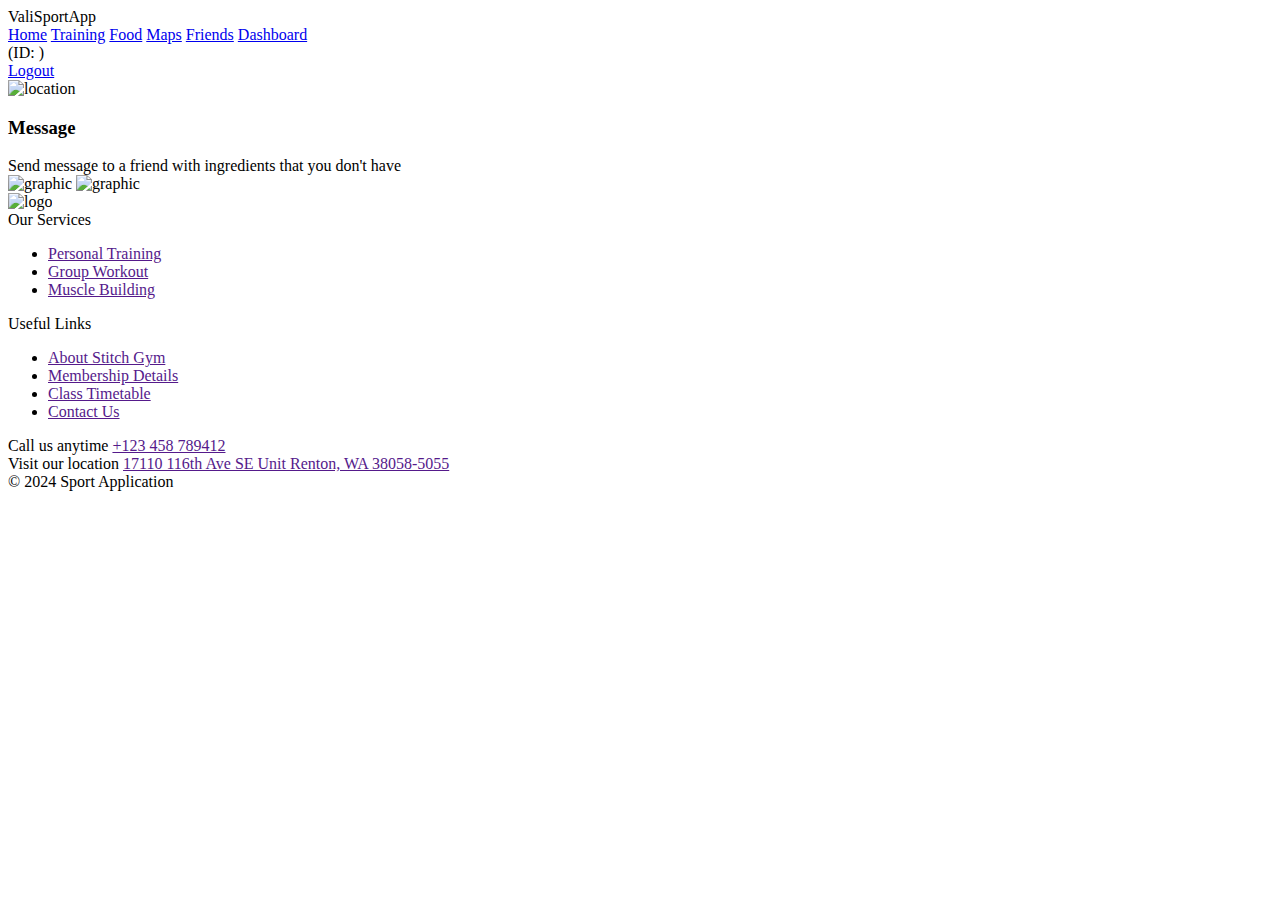
==== src/main/resources/templates/food-details1.html @ 3606e7fa "Add files via upload" ====
<!DOCTYPE html>
<html xmlns:th="http://www.thymeleaf.org">
<head>
    <meta charset="UTF-8">
    <meta name="viewport" content="width=device-width, initial-scale=1.0">
    <link rel="stylesheet" href="/css/food-details1.css">
    <link rel="stylesheet" href="/css/global-styles1.css">
    <title>Food Details1 Page</title>
</head>
<body>
<header>
    <nav>
        <div class="logo">ValiSportApp</div>
        <div class="navbar-links">
            <a href="/user/index">Home</a>
            <a href="/training1">Training</a>
            <a href="/food1">Food</a>
            <a href="/maps1">Maps</a>
            <a href="/friends1">Friends</a>
            <a href="/dashboard1">Dashboard</a>
        </div>
        <div class="user-info">
            <span><span th:text="${username}"></span> (ID: <span th:text="${userId}"></span>)</span>
        </div>
        <a class="logout-button" href="/logout">Logout</a>
    </nav>
</header>

<main>
    <!-- ============================================ -->
    <!--                   Footer                     -->
    <!-- ============================================ -->

    <!--NOTE: Make sure the section above this footer has the same background color as the footer for a seamless trasition between them-->

    <footer id="cs-footer-1763">
        <!--Contact Info-->
        <div class="cs-card-group">
            <div class="cs-card">
                <picture class="cs-picture">
                    <img class="cs-icon" src="https://csimg.nyc3.cdn.digitaloceanspaces.com/Images/Icons/gym-footer-location-pin.svg" alt="location" loading="lazy" decoding="async" height="32" width="32">
                </picture>
                <div class="cs-flex">
                    <h3 class="cs-h3">Message</h3>
                    <span class="cs-card-info">Send message to a friend with ingredients that you don't have</span>
                </div>
            </div>

            <img class="cs-graphic cs-light" src="https://csimg.nyc3.cdn.digitaloceanspaces.com/Images/Graphics/long-texture.svg" alt="graphic" height="151" width="1920" loading="lazy" decoding="async">
            <img class="cs-graphic cs-dark" src="https://csimg.nyc3.cdn.digitaloceanspaces.com/Images/Graphics/long-texture-dark.svg" alt="graphic" height="151" width="1920" loading="lazy" decoding="async">
        </div>
        <div class="cs-container">
            <!-- Logo Group -->
            <div class="cs-logo-group">
                <a aria-label="go back to home" class="cs-logo">
                    <img src="/images/food.png" alt="logo" width="240" height="240">
                </a>
<!--                <p class="cs-text">-->
<!--                    Welcome to Stitch Fitness! We believe that true wellness encompasses the mind, body & soul. We are here to support and guide you every step of the way.-->
<!--                </p>-->
            </div>
            <!-- Links -->
            <div class="cs-ul-wrapper">
                <span class="cs-header">Our Services</span>
                <ul class="cs-ul">
                    <li class="cs-li">
                        <a class="cs-link" href="">Personal Training</a>
                    </li>
                    <li class="cs-li">
                        <a class="cs-link" href="">Group Workout</a>
                    </li>
                    <li class="cs-li">
                        <a class="cs-link" href="">Muscle Building</a>
                    </li>
                </ul>
            </div>
            <div class="cs-ul-wrapper">
                <span class="cs-header">Useful Links</span>
                <ul class="cs-ul">
                    <li class="cs-li">
                        <a class="cs-link" href="">About Stitch Gym</a>
                    </li>
                    <li class="cs-li">
                        <a class="cs-link" href="">Membership Details</a>
                    </li>
                    <li class="cs-li">
                        <a class="cs-link" href="">Class Timetable</a>
                    </li>
                    <li class="cs-li">
                        <a class="cs-link" href="">Contact Us</a>
                    </li>
                </ul>
            </div>
            <div class="cs-contact">
                <div class="cs-contact-info">
                    <span class="cs-topper">Call us anytime</span>
                    <a href="" class="cs-contact-link">+123 458 789412</a>
                </div>
                <div class="cs-contact-info">
                    <span class="cs-topper">Visit our location</span>
                    <a href="" class="cs-contact-link">17110 116th Ave SE Unit Renton, WA 38058-5055</a>
                </div>
            </div>
        </div>
    </footer>

</main>

</body>
<footer>
    &copy; 2024 Sport Application
</footer>
</html>
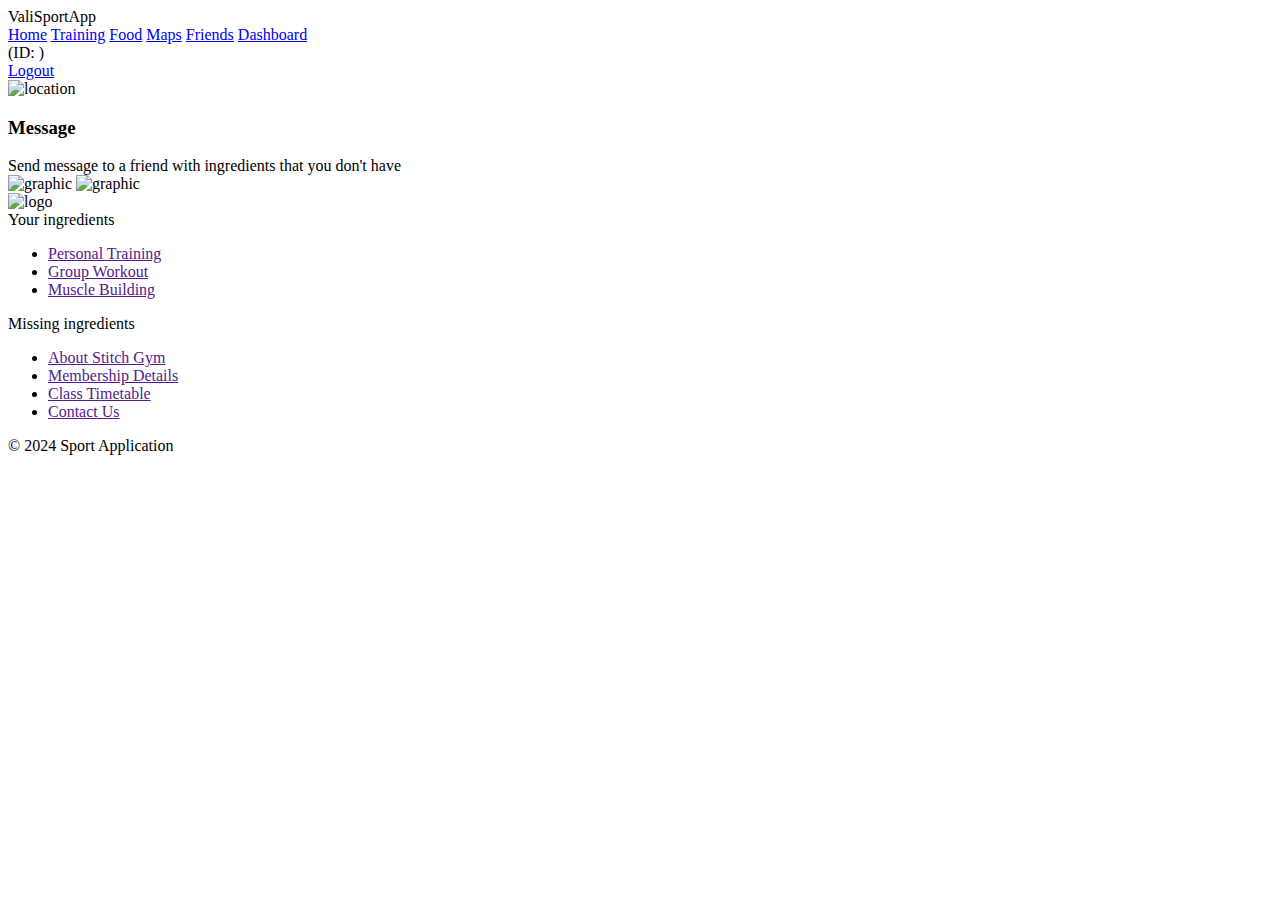
==== commit bc1121fd: "Add files via upload" ====
--- a/src/main/resources/templates/food-details1.html
+++ b/src/main/resources/templates/food-details1.html
@@ -61,7 +61,7 @@
             </div>
             <!-- Links -->
             <div class="cs-ul-wrapper">
-                <span class="cs-header">Our Services</span>
+                <span class="cs-header">Your ingredients</span>
                 <ul class="cs-ul">
                     <li class="cs-li">
                         <a class="cs-link" href="">Personal Training</a>
@@ -75,7 +75,7 @@
                 </ul>
             </div>
             <div class="cs-ul-wrapper">
-                <span class="cs-header">Useful Links</span>
+                <span class="cs-header">Missing ingredients</span>
                 <ul class="cs-ul">
                     <li class="cs-li">
                         <a class="cs-link" href="">About Stitch Gym</a>
@@ -91,16 +91,16 @@
                     </li>
                 </ul>
             </div>
-            <div class="cs-contact">
-                <div class="cs-contact-info">
-                    <span class="cs-topper">Call us anytime</span>
-                    <a href="" class="cs-contact-link">+123 458 789412</a>
-                </div>
-                <div class="cs-contact-info">
-                    <span class="cs-topper">Visit our location</span>
-                    <a href="" class="cs-contact-link">17110 116th Ave SE Unit Renton, WA 38058-5055</a>
-                </div>
-            </div>
+<!--            <div class="cs-contact">-->
+<!--                <div class="cs-contact-info">-->
+<!--                    <span class="cs-topper">Call us anytime</span>-->
+<!--                    <a href="" class="cs-contact-link">+123 458 789412</a>-->
+<!--                </div>-->
+<!--                <div class="cs-contact-info">-->
+<!--                    <span class="cs-topper">Visit our location</span>-->
+<!--                    <a href="" class="cs-contact-link">17110 116th Ave SE Unit Renton, WA 38058-5055</a>-->
+<!--                </div>-->
+<!--            </div>-->
         </div>
     </footer>
 
